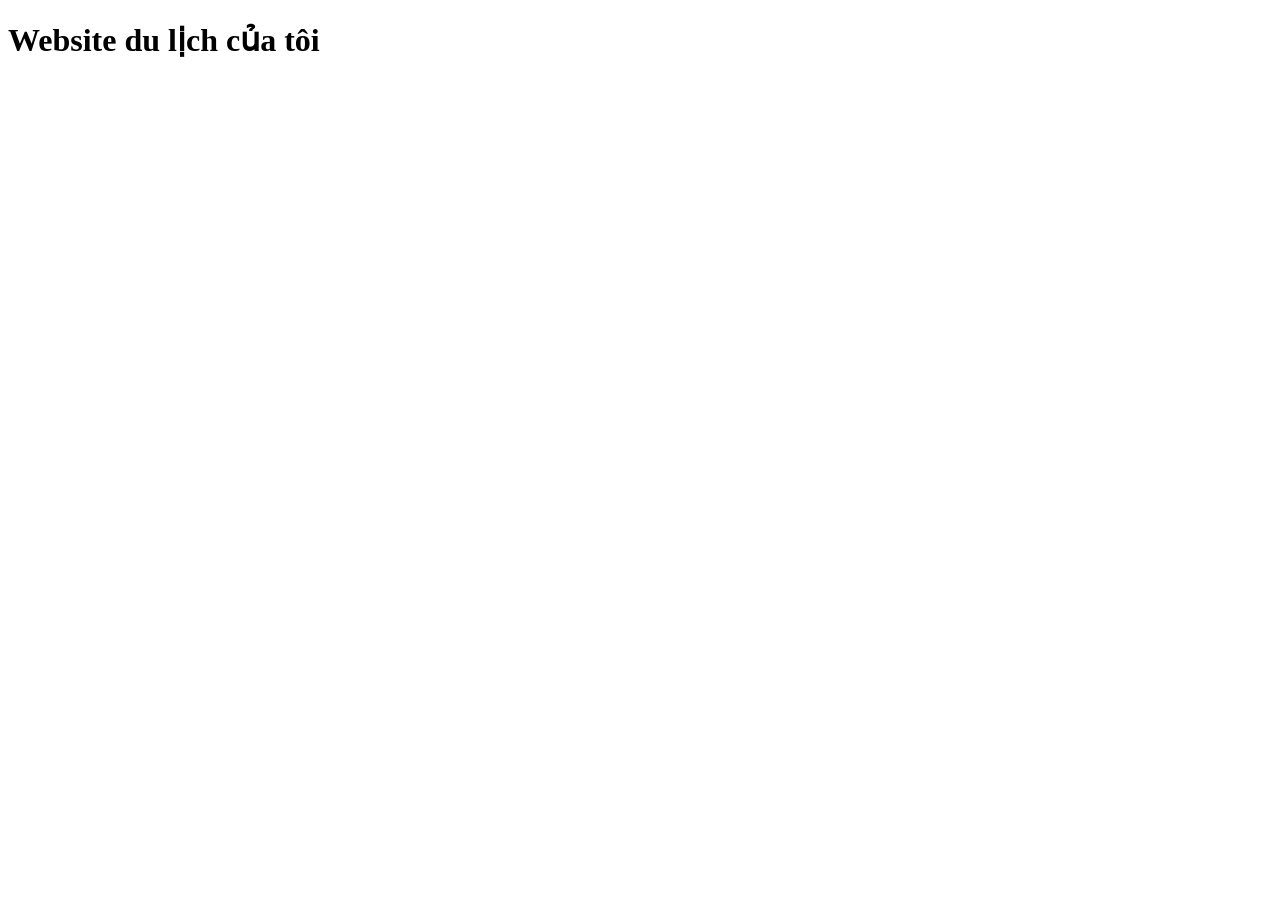
==== index.html @ bf90da16 "add index content" ====
<!DOCTYPE html>
<html lang="en">
<head>
    <meta charset="UTF-8">
    <meta name="viewport" content="width=device-width, initial-scale=1.0">
    <title>Document</title>
</head>
<body>
    <h1>Website du lịch của tôi</h1>
</body>
</html>
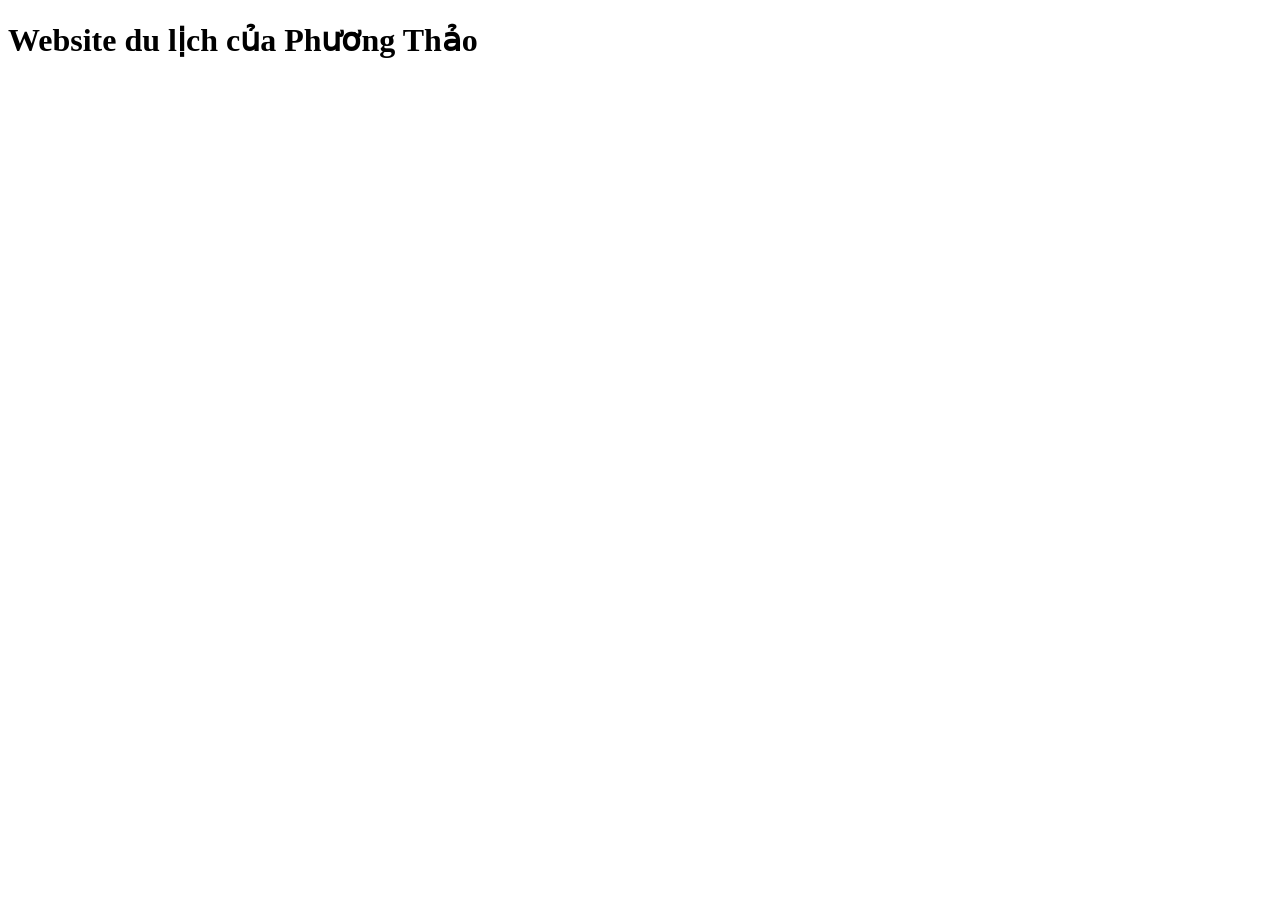
==== commit f598f6e7: "Update website title to include 'Phương Thảo'" ====
--- a/index.html
+++ b/index.html
@@ -6,6 +6,6 @@
     <title>Document</title>
 </head>
 <body>
-    <h1>Website du lịch của tôi</h1>
+    <h1>Website du lịch của Phương Thảo</h1>
 </body>
-</html>+</html>
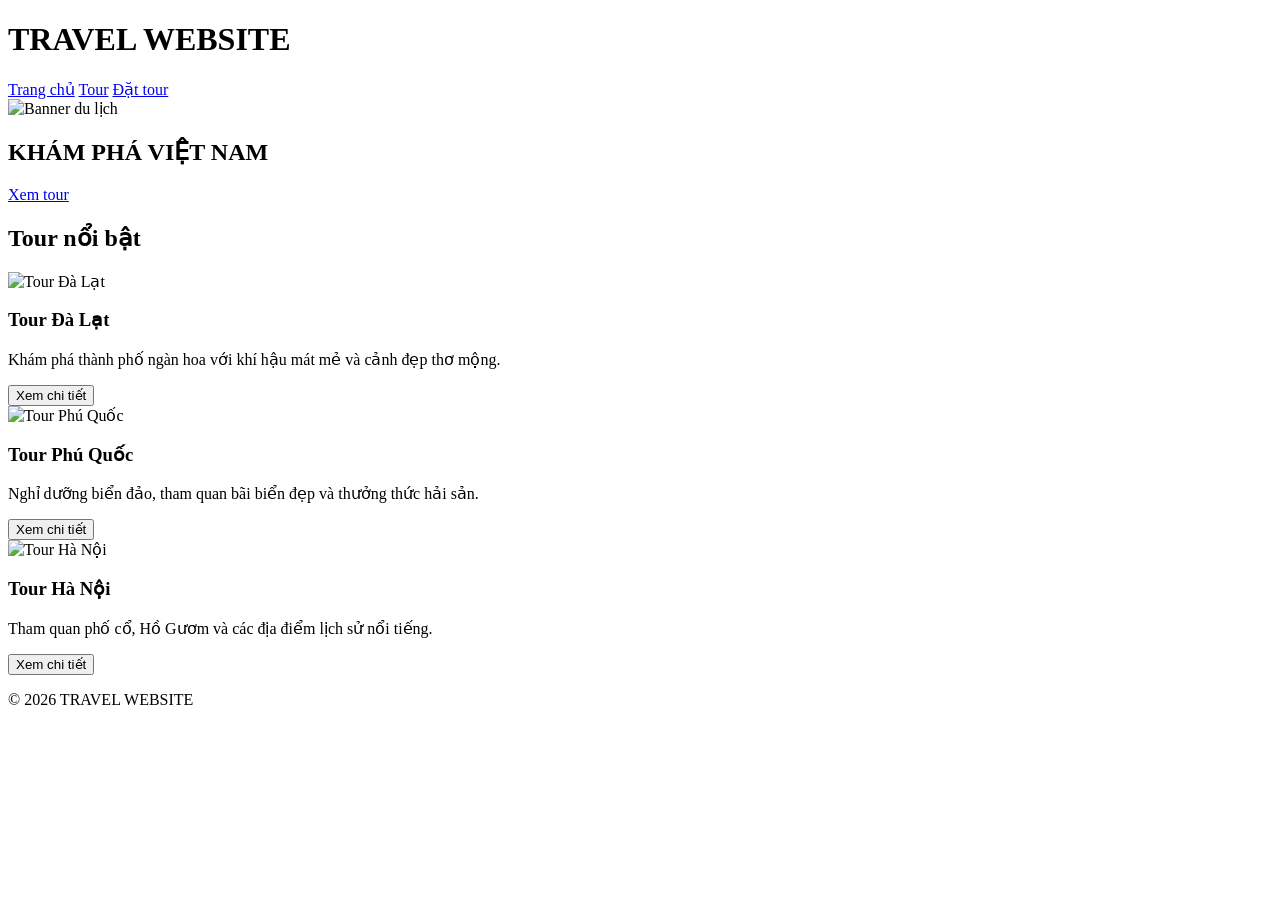
==== commit 4287adc5: "mini project travel website" ====
--- a/index.html
+++ b/index.html
@@ -1,11 +1,61 @@
 <!DOCTYPE html>
-<html lang="en">
+<html lang="vi">
 <head>
     <meta charset="UTF-8">
     <meta name="viewport" content="width=device-width, initial-scale=1.0">
-    <title>Document</title>
+    <title>Trang chủ - Travel Website</title>
+    <link rel="stylesheet" href="style.css">
 </head>
 <body>
-    <h1>Website du lịch của Phương Thảo</h1>
+
+    <header class="header">
+        <h1>TRAVEL WEBSITE</h1>
+    </header>
+
+    <nav class="menu">
+        <a href="index.html">Trang chủ</a>
+        <a href="tour.html">Tour</a>
+        <a href="booking.html">Đặt tour</a>
+    </nav>
+
+    <section class="banner">
+        <img src="https://images.unsplash.com/photo-1528127269322-539801943592?auto=format&fit=crop&w=1600&q=80" alt="Banner du lịch">
+        <div class="banner-content">
+            <h2>KHÁM PHÁ VIỆT NAM</h2>
+            <a href="tour.html" class="btn">Xem tour</a>
+        </div>
+    </section>
+
+    <section class="section">
+        <h2 class="section-title">Tour nổi bật</h2>
+
+        <div class="card-container">
+            <div class="tour-card">
+                <img src="https://images.unsplash.com/photo-1506744038136-46273834b3fb?auto=format&fit=crop&w=600&q=80" alt="Tour Đà Lạt">
+                <h3>Tour Đà Lạt</h3>
+                <p>Khám phá thành phố ngàn hoa với khí hậu mát mẻ và cảnh đẹp thơ mộng.</p>
+                <button class="btn">Xem chi tiết</button>
+            </div>
+
+            <div class="tour-card">
+                <img src="https://images.unsplash.com/photo-1507525428034-b723cf961d3e?auto=format&fit=crop&w=600&q=80" alt="Tour Phú Quốc">
+                <h3>Tour Phú Quốc</h3>
+                <p>Nghỉ dưỡng biển đảo, tham quan bãi biển đẹp và thưởng thức hải sản.</p>
+                <button class="btn">Xem chi tiết</button>
+            </div>
+
+            <div class="tour-card">
+                <img src="https://images.unsplash.com/photo-1583417319070-4a69db38a482?auto=format&fit=crop&w=600&q=80" alt="Tour Hà Nội">
+                <h3>Tour Hà Nội</h3>
+                <p>Tham quan phố cổ, Hồ Gươm và các địa điểm lịch sử nổi tiếng.</p>
+                <button class="btn">Xem chi tiết</button>
+            </div>
+        </div>
+    </section>
+
+    <footer class="footer">
+        <p>© 2026 TRAVEL WEBSITE</p>
+    </footer>
+
 </body>
-</html>
+</html>
